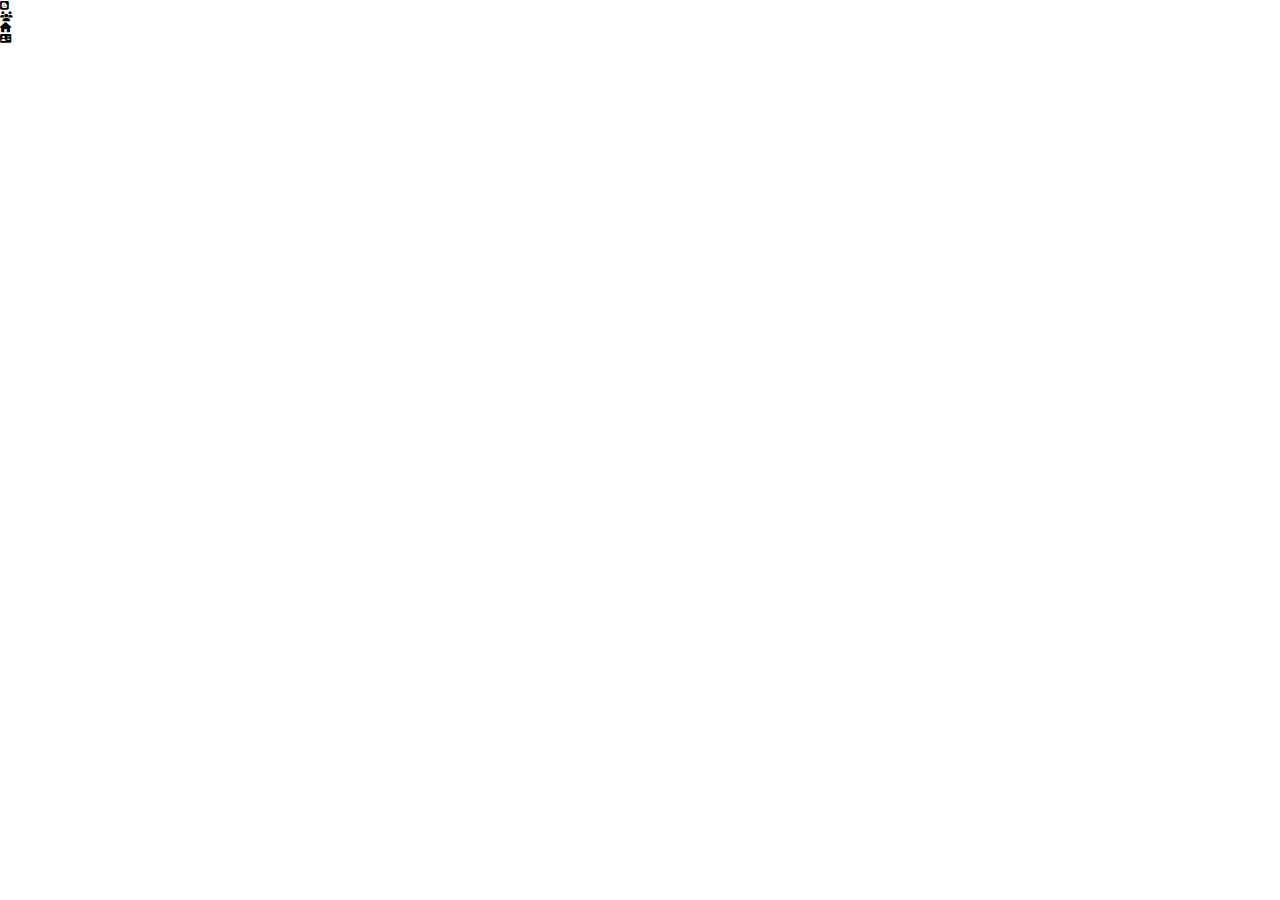
==== 3D Button/index.html @ 9c468651 "add users, blogger, home, address card and photo icons with defualt styles" ====
<!DOCTYPE html>
<html lang="en">
  <head>
    <meta charset="UTF-8" />
    <meta name="viewport" content="width=device-width, initial-scale=1.0" />
    <title>3D Button</title>
    <!-- css style -->
    <link rel="stylesheet" href="style.css" />
    <!-- js cdn -->
    <link
      rel="stylesheet"
      href="https://cdnjs.cloudflare.com/ajax/libs/font-awesome/6.4.0/css/all.min.css"
    />
    <!-- google font -->
    <link rel="preconnect" href="https://fonts.googleapis.com" />
    <link rel="preconnect" href="https://fonts.gstatic.com" crossorigin />
    <link
      href="https://fonts.googleapis.com/css2?family=Quicksand:wght@300;400;500;600;700&display=swap"
      rel="stylesheet"
    />
  </head>
  <body>
    <div class="container">
        <div class="menu">
            <div class="menu-item">
                <i class="fab fa-blogger"></i>
            </div>
            <div class="menu-item">
                <i class="fas fa-users"></i>
            </div>
            <div class="menu-item center-item">
                <i class="fas fa-home"></i>
            </div>
            <div class="menu-item">
                <i class="fas fa-address-card"></i>
            </div>
            <div class="menu-item">
                <i class="fas fa-photo"></i>
            </div>
        </div>
    </div>
    <script src="script.js"></script>
  </body>
</html>
---- 3D Button/style.css ----
* {
    padding: 0;
    margin: 0;
    box-sizing: border-box;
}

html {
    font-size: 62.5%;
}
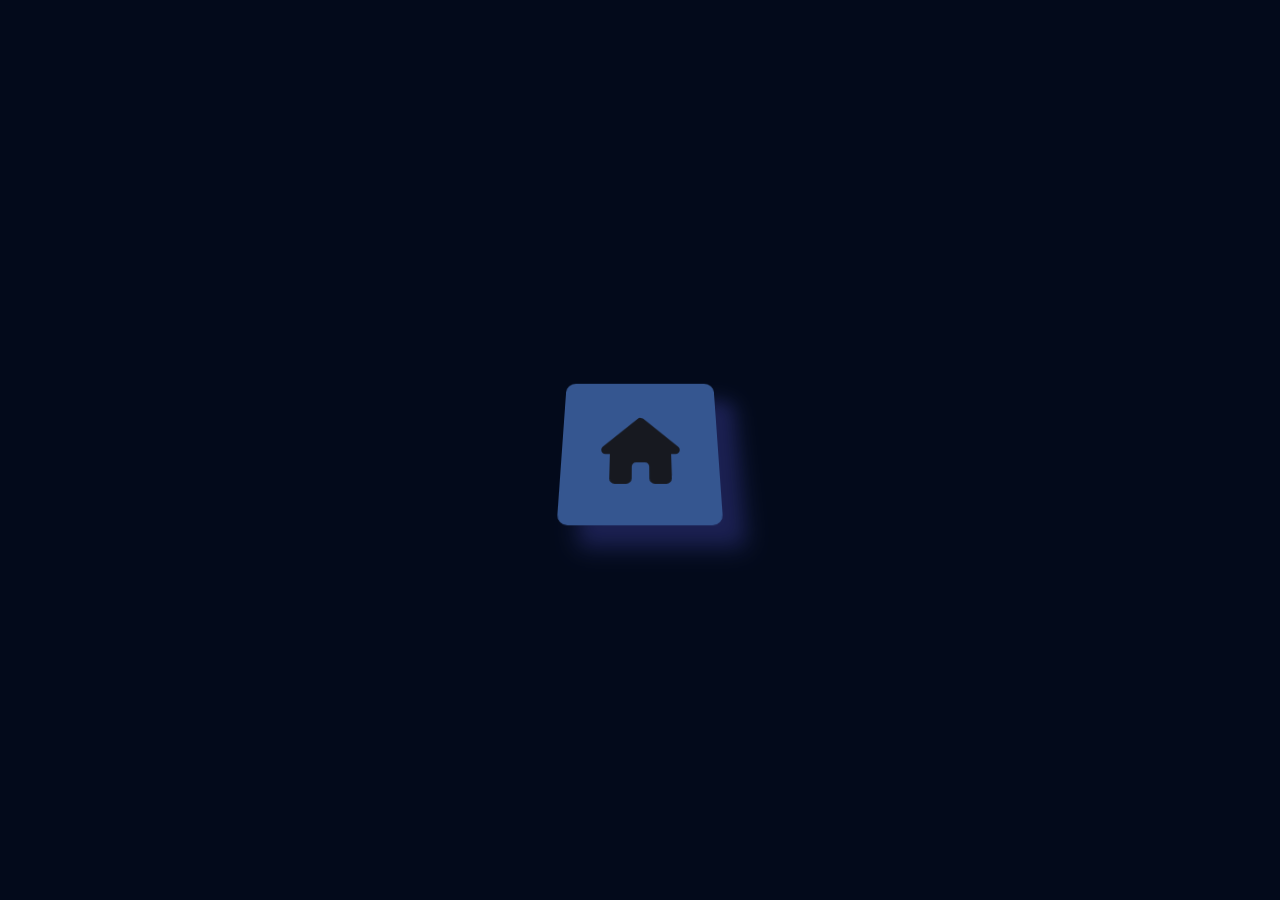
==== commit ee58030a: "add button style and visibilty using css" ====
--- a/3D Button/index.html
+++ b/3D Button/index.html
@@ -35,7 +35,7 @@
                 <i class="fas fa-address-card"></i>
             </div>
             <div class="menu-item">
-                <i class="fas fa-photo"></i>
+                <i class="fas fa-photo-video"></i>
             </div>
         </div>
     </div>
--- a/3D Button/style.css
+++ b/3D Button/style.css
@@ -1,9 +1,69 @@
 * {
-    padding: 0;
-    margin: 0;
-    box-sizing: border-box;
+  padding: 0;
+  margin: 0;
+  box-sizing: border-box;
 }
 
 html {
-    font-size: 62.5%;
+  font-size: 62.5%;
+}
+
+.container {
+  width: 100%;
+  height: 100vh;
+  display: flex;
+  align-items: center;
+  background-color: #030a1b;
+  perspective: 40rem;
+}
+
+.menu {
+    width: 100%;
+    display: flex;
+    justify-content: space-evenly;
+    padding: 25rem;
+    transform-style: preserve-3d;
+}
+
+.menu-item {
+    height: 15rem;
+    width: 20rem;
+    background-color: #5588dd;
+    display: flex;
+    align-items: center;
+    justify-content: center;
+    border-radius: 1rem;
+    cursor: pointer;
+    box-shadow: 2rem 2rem 2rem rgba(100, 100, 255, 0.4);
+    opacity: 0.6;
+}
+
+.menu-item:not(.center-item){
+    opacity: 0;
+}
+
+.menu-item:nth-child(1){
+    transform: rotateY(-70deg) rotateX(20deg) translateX(-50rem) translateY(-15rem) translateZ(-50rem);
+}
+
+.menu-item:nth-child(2){
+    transform: rotateY(-70deg) rotateX(20deg) translateX(-20rem) translateY(-5rem) translateZ(-20rem);
+}
+
+.menu-item:nth-child(3){
+    transform:  rotateX(20deg);
+}
+
+.menu-item:nth-child(4){
+    transform: rotateY(70deg) rotateX(20deg) translateX(20rem) translateY(-5rem) translateZ(-20rem);
+}
+
+.menu-item:nth-child(5){
+    transform: rotateY(70deg) rotateX(20deg) translateX(50rem) translateY(-15rem) translateZ(-50rem);
+}
+
+.menu-item i {
+    font-size: 7rem;
+    color: #222;
+    
 }